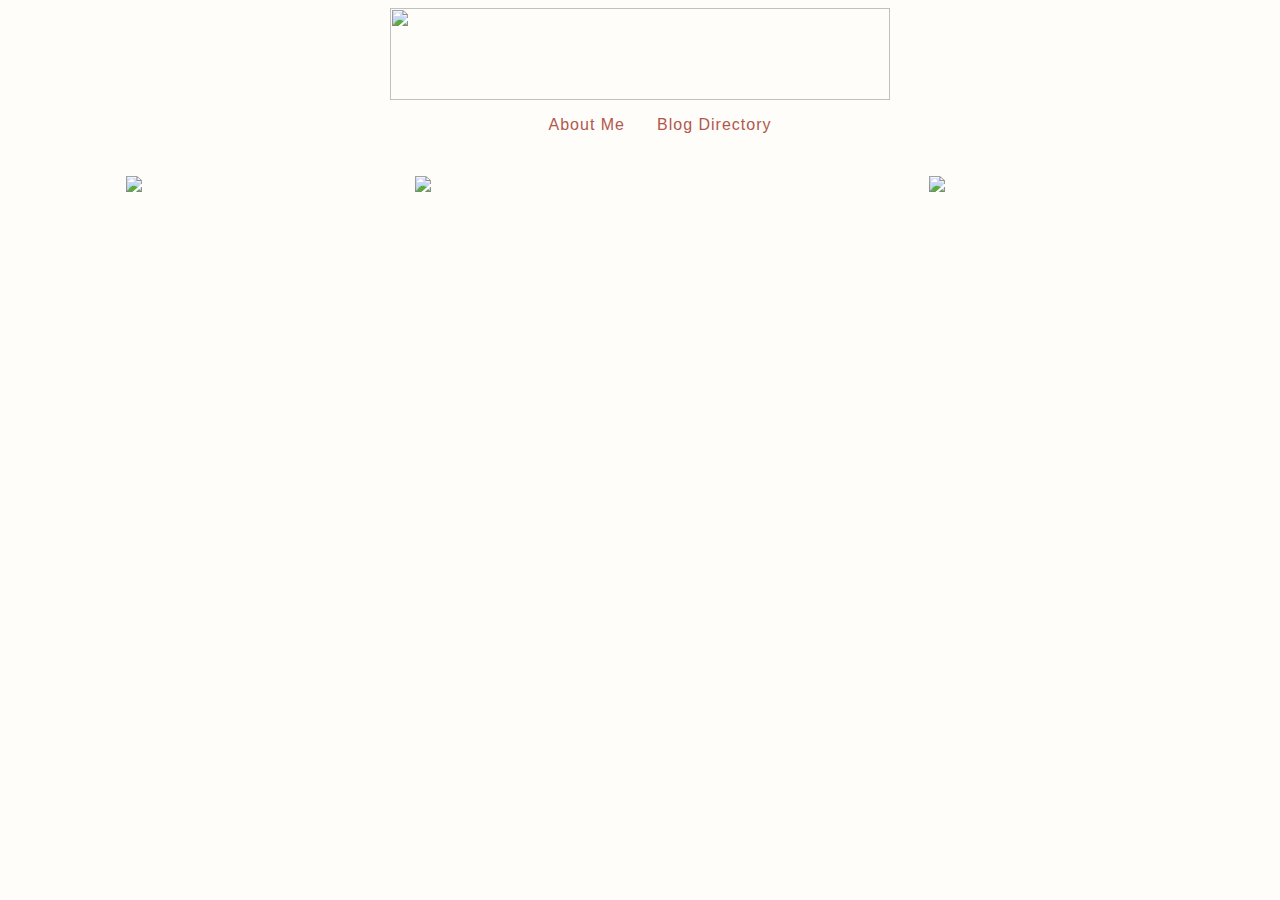
==== index.html @ fc942949 "Create webpage with image title, dummy links and linked pictures" ====
<!DOCTYPE html>
<html lang="en">
<head>
    <meta charset="UTF-8">
    <meta http-equiv="X-UA-Compatible" content="IE=edge">
    <meta name="viewport" content="width=device-width, initial-scale=1.0">
    <title>Natalie's Photography Journal</title>
    <link rel="stylesheet" href="style.css">
</head>
<body>
    <div class="title">
        <img src="../photography-journal/img/memories-title.png">
    </div>
    <div class="intro">
        <ul>
            <li><a href="#">About Me</a></li>
            <li><a href="#">Blog Directory</a></li>
    </div>
    <div class="content-one">
        <div class="column one">
            <a href="#"><img src="../photography-journal/img/light-chestnut.jpg"></a>

        </div>
        <div class="column two">
            <a href="#">
                <img src="../photography-journal/img/mcgill.JPG">
            </a>
        </div>
        <div class="column three">
            <a href="#"><img src="../photography-journal/img/woods.jpg"></a>
        </div>

    </div>
</body>
</html>
---- style.css ----
body{
    display: flex;
    flex-direction: column;
    background-color: #fefdfa;
    font-family: arial-black, sans-serif;
}
.title{
    display: flex;
    justify-content: center;
    flex-shrink: 50%;
}
.title img{
    width: 500px;
    height: 92px;
    object-fit: cover;
}
.intro{
    display: flex;
    justify-content: center;
}
ul{
    list-style:none;
    display: flex;
    gap: 32px;
}
a{
    text-decoration: none;
    color: #b2574d;
    letter-spacing: 1px;
    font-weight: 300;
    transition-duration: 0.5s;
}
a:hover{
    color: #565144;
}

.content-one{
    display: flex;
    margin: 10px 70px 10px 70px;
    box-sizing: border-box;
    justify-content: space-evenly;
}
.column{
    display: flex;
    flex-direction: column;
    padding: 16px;
}

.content-one .column.two{
    width: 40%;
}
.content-one .column.one{
    width: 20%;
}
.content-one .column.three{
    width: 20%;
}

.column img{
    width: 100%;
} 
a img{
    transition-duration: 0.5s;
}

.column:hover img{
    opacity: 0.6;
}
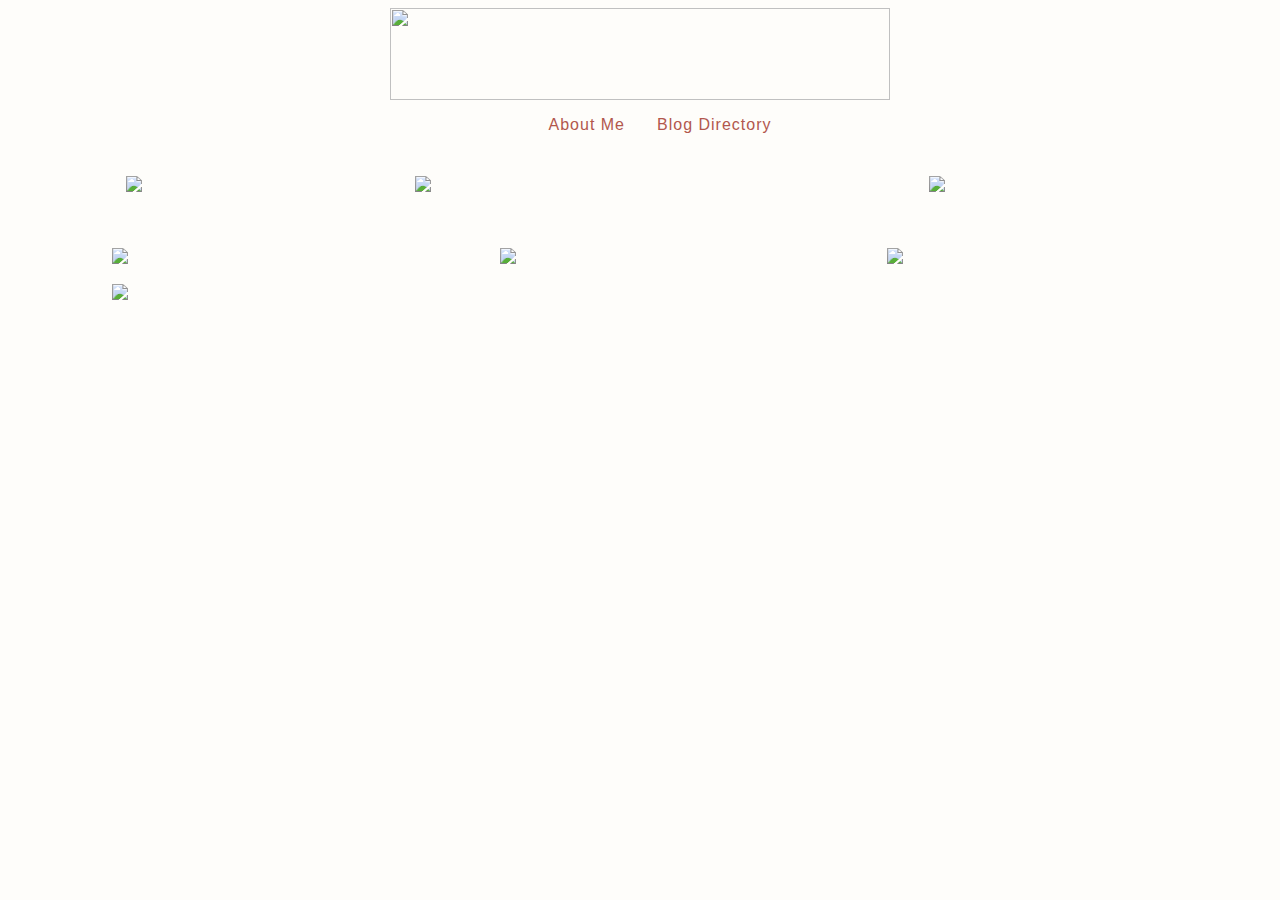
==== commit 9dd0da5b: "Add extra image and page link from photo" ====
--- a/index.html
+++ b/index.html
@@ -16,7 +16,7 @@
             <li><a href="#">About Me</a></li>
             <li><a href="#">Blog Directory</a></li>
     </div>
-    <div class="content-one">
+    <div class="c content-one">
         <div class="column one">
             <a href="#"><img src="../photography-journal/img/light-chestnut.jpg"></a>
 
@@ -27,9 +27,21 @@
             </a>
         </div>
         <div class="column three">
-            <a href="#"><img src="../photography-journal/img/woods.jpg"></a>
+            <a href="./woods-page.html"><img src="../photography-journal/img/woods.jpg"></a>
         </div>
+    </div>
 
+    <div class="c content-two">
+        <div class="column one">
+            <a href="#"><img src="../photography-journal/img/london.JPG"></a>
+            <a href="#"><img src="../photography-journal/img/london2.JPG"></a>
+        </div>
+        <div class="column two">
+            <a href="#"><img src="../photography-journal/img/obi.jpg"></a>
+        </div>
+        <div class="column three">
+            <a href="#"><img src="../photography-journal/img/edi.jpg"></a>
+        </div>
     </div>
 </body>
 </html>--- a/style.css
+++ b/style.css
@@ -34,7 +34,7 @@
     color: #565144;
 }
 
-.content-one{
+.c{
     display: flex;
     margin: 10px 70px 10px 70px;
     box-sizing: border-box;
@@ -44,16 +44,6 @@
     display: flex;
     flex-direction: column;
     padding: 16px;
-}
-
-.content-one .column.two{
-    width: 40%;
-}
-.content-one .column.one{
-    width: 20%;
-}
-.content-one .column.three{
-    width: 20%;
 }
 
 .column img{
@@ -66,3 +56,25 @@
 .column:hover img{
     opacity: 0.6;
 }
+
+.content-one .column.one{
+    width: 20%;
+}
+.content-one .column.two{
+    width: 40%;
+}
+.content-one .column.three{
+    width: 20%;
+}
+.content-two .column.one{
+    width: 30%;
+    gap: 16px;
+}
+.content-two .column.two{
+    width: 30%
+}
+.content-two .column.three{
+    width: 25%
+}
+
+
